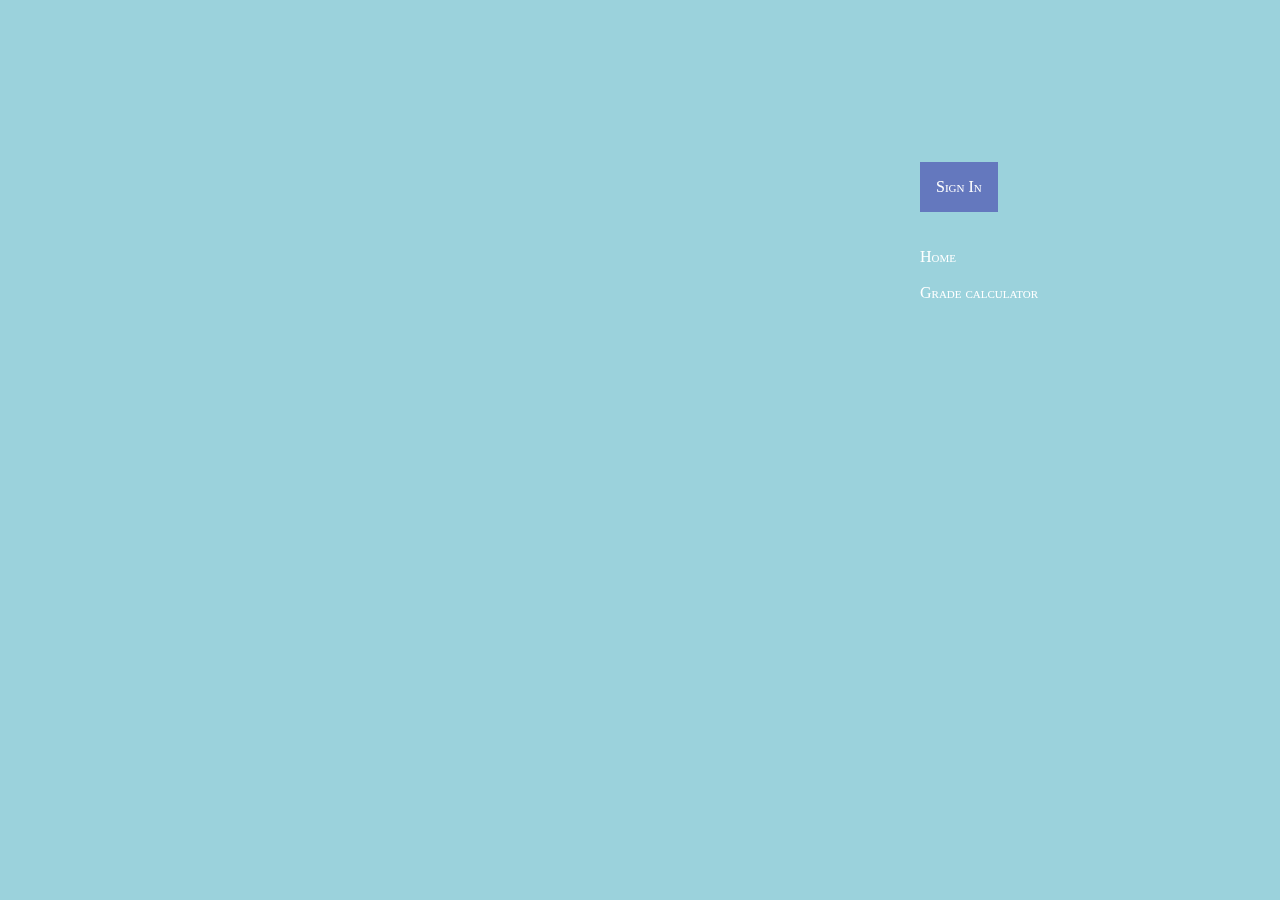
==== front_end/index.html @ e19d7d18 "frontend" ====
<!DOCTYPE html>
<html>
<head>
  <meta charset="utf-8">
  <title>StudentZone</title>

  <link rel="stylesheet" href="project.css">

  <script src="project.js"></script>

</head>
<body>
  <canvas id = "canvas">
  <h1>Welcome!</h1>
  </canvas>

  <p id = "intro"></p>

  <div id = "navbar">

    <div class="dropdown">
      <button onclick="Dropdown()" class="dropbtn">Sign In</button>
      <div id="myDropdown" class="dropdown-content">
        <form action="" method="post">
          Username <br>
          <input type="user" name="q">
          <br>
          Password <br>
          <input type="password" name="p">
          <br><br>
          <input type="submit" value="Login" id="submit">
          <br><br>
        </form>
      </div>
    </div>
    <br><br>
    <a>Home</a>
    <br><br>
    <a >Grade calculator</a>
  </div>
</body>
</html>
---- front_end/project.css ----
body{
  background-color: rgb(155,210,220);
  font-family: "Century Gothic";
  font-variant: small-caps;
  color: #FFF;
}

#navbar{
  right: 40px;
  position: fixed;
  width: 25%;
  float: right;
}

#intro{
  left: 10px;
  width: 65%;
  float: left;
}

h1{
  padding: 30px;
}

a{

}

/* Dropdown Button */
.dropbtn {
    background-color: rgb(100,120,190);
    padding: 16px;
    font-size: 16px;
    font-family: "Century Gothic";
    font-variant: small-caps;
    color: #FFF;
    border: none;
    cursor: pointer;
}

/* Dropdown button on hover & focus */
.dropbtn:hover, .dropbtn:focus {
    background-color: rgb(90,50,150);
}

/* Dropdown Content (Hidden by Default) */
.dropdown-content {
    display: none;
    color: rgb(100,50,150);
    position: absolute;
    background-color: rgba(255, 255, 255, .8);
    min-width: 160px;
    box-shadow: 0px 8px 16px 0px rgba(0,0,0,0.2);
    z-index: 1;
    margin left: auto;
    padding: 10px;
}

/* Change color of dropdown links on hover */
.dropdown-content a:hover {background-color: #f1f1f1}

/* Show the dropdown menu (use JS to add this class to the .dropdown-content container when the user clicks on the dropdown button) */
.show {display:block;}

/*Login button*/
#submit{
  background-color: rgb(90,50,150);
  font-family: "Century Gothic";
  font-variant: small-caps;
  color: #fff;
  border-color: rgb(90,50,150);
  padding: 10px;

  text-shadow:none;
}
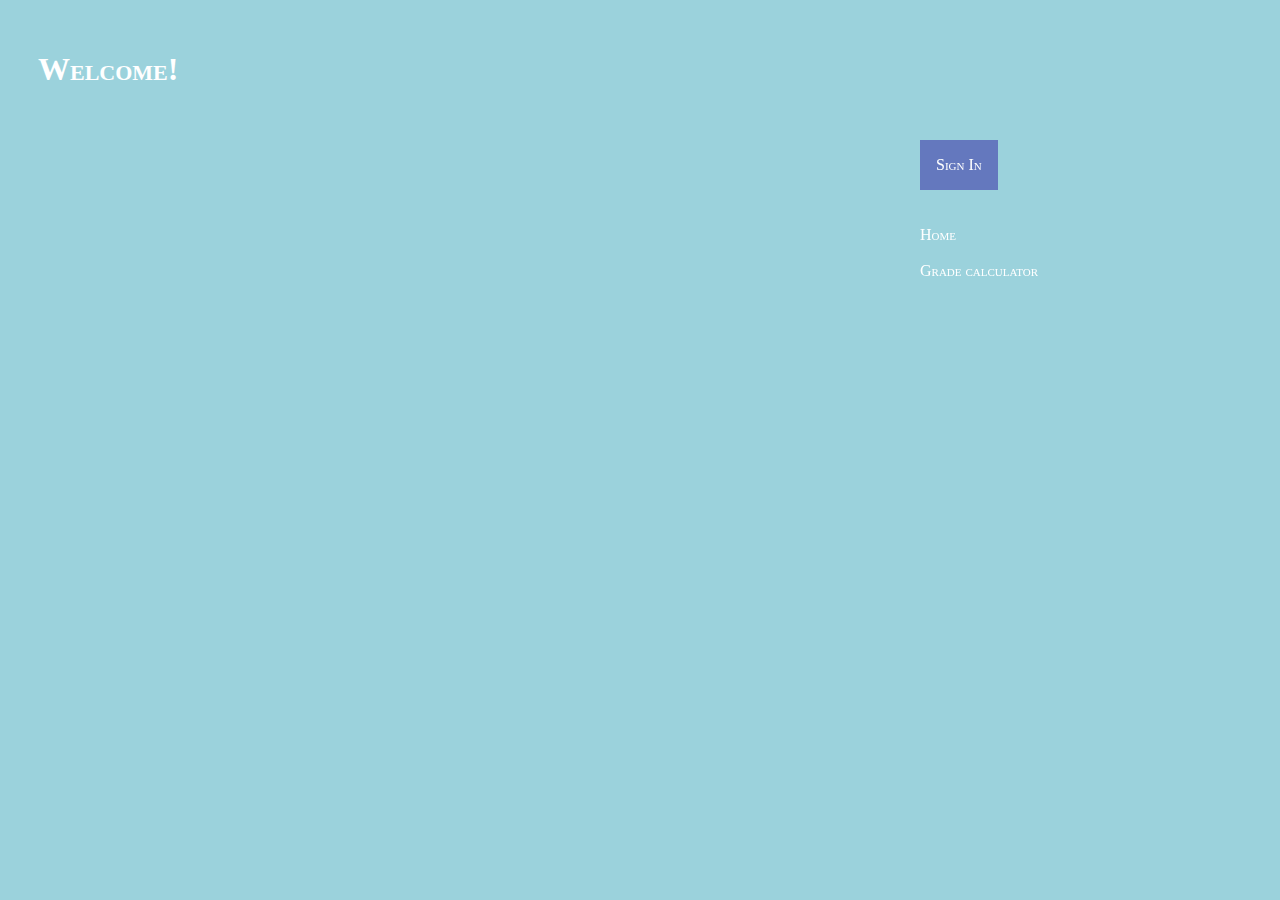
==== commit 583493d4: "fixed title issue" ====
--- a/front_end/index.html
+++ b/front_end/index.html
@@ -10,8 +10,8 @@
 
 </head>
 <body>
-  <canvas id = "canvas">
   <h1>Welcome!</h1>
+  <canvas id = "canvas1">
   </canvas>
 
   <p id = "intro"></p>
--- a/front_end/project.css
+++ b/front_end/project.css
@@ -16,6 +16,14 @@
   left: 10px;
   width: 65%;
   float: left;
+}
+canvas{
+  position:absolute;
+  left:0;
+  top:0;
+  z-index:-1;
+  width: 100%;
+  height: 100%;
 }
 
 h1{
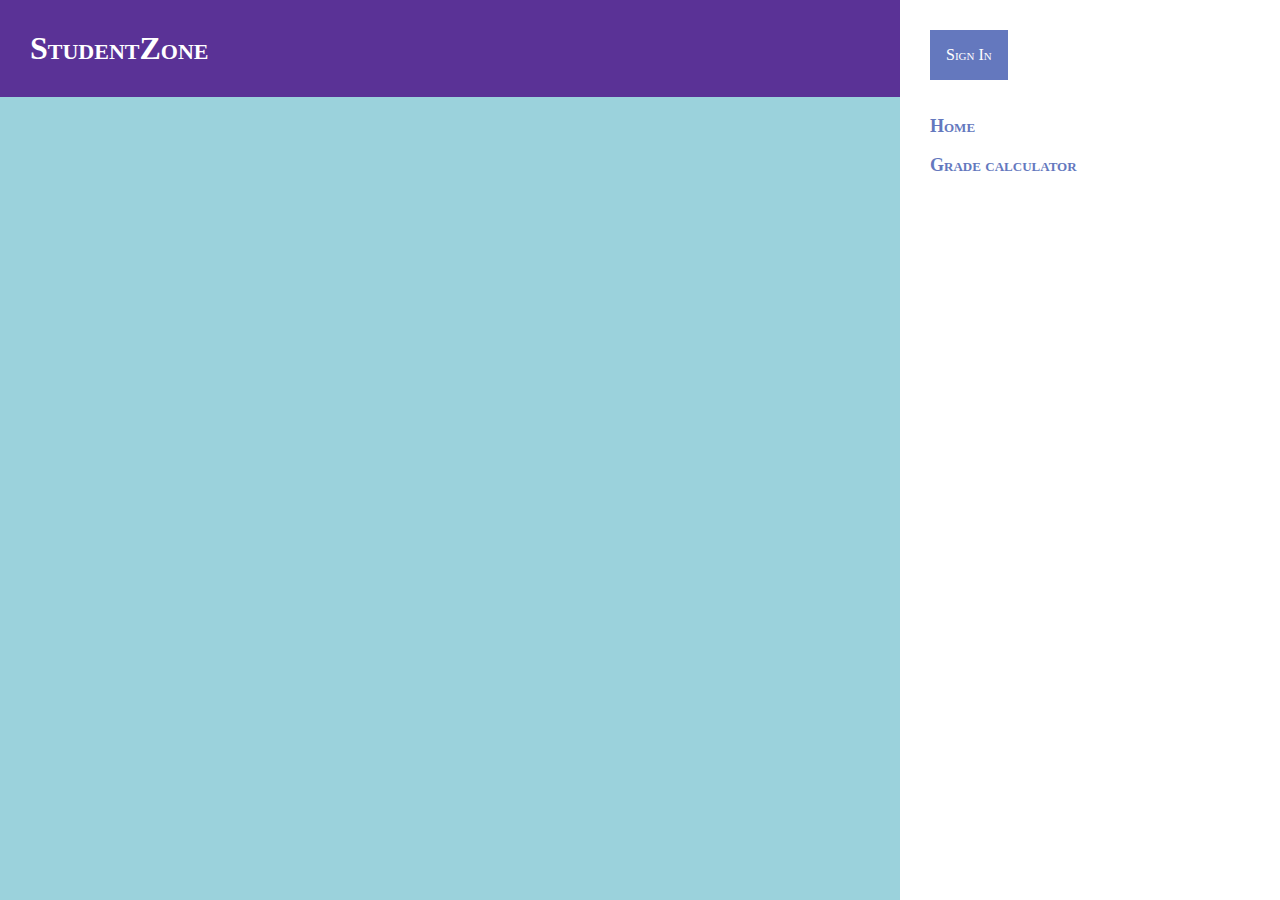
==== commit 9da3ccc8: "changed" ====
--- a/front_end/index.html
+++ b/front_end/index.html
@@ -10,11 +10,9 @@
 
 </head>
 <body>
-  <h1>Welcome!</h1>
+  <h1>StudentZone</h1>
   <canvas id = "canvas1">
   </canvas>
-
-  <p id = "intro"></p>
 
   <div id = "navbar">
 
@@ -34,9 +32,9 @@
       </div>
     </div>
     <br><br>
-    <a>Home</a>
+    <a href="">Home</a>
     <br><br>
-    <a >Grade calculator</a>
+    <a href="grade_calc.html">Grade calculator</a>
   </div>
 </body>
 </html>
--- a/front_end/project.css
+++ b/front_end/project.css
@@ -5,17 +5,29 @@
   color: #FFF;
 }
 
+html,body{
+  margin: 0;
+  padding: 0;
+}
+
 #navbar{
-  right: 40px;
+  right: 0px;
+  top: 0px;
+  height: 100%;
   position: fixed;
   width: 25%;
   float: right;
+  background-color: rgba(255, 255, 255, 1);
+  padding: 30px;
 }
 
-#intro{
+p, #testcalc{
   left: 10px;
   width: 65%;
   float: left;
+  padding: 10px;
+  color: rgb(90,50,150);
+  font-size: 20px;
 }
 canvas{
   position:absolute;
@@ -27,10 +39,25 @@
 }
 
 h1{
+  border-left: 0px;
+  border-top: 0px;
   padding: 30px;
+  background-color: rgb(90,50,150);
+  margin: 0px;
 }
 
 a{
+  text-decoration: none;
+  font-weight: bold;
+  font-size: 18px;
+  color: rgb(100,120,190);
+}
+
+a:hover{
+  color: rgb(90,50,150);
+}
+
+#testcalc{
 
 }
 
@@ -56,9 +83,9 @@
     display: none;
     color: rgb(100,50,150);
     position: absolute;
-    background-color: rgba(255, 255, 255, .8);
+    background-color: rgba(255, 255, 255, 1);
     min-width: 160px;
-    box-shadow: 0px 8px 16px 0px rgba(0,0,0,0.2);
+    box-shadow: 0px 8px 16px 2px rgba(0,0,0,0.2);
     z-index: 1;
     margin left: auto;
     padding: 10px;
@@ -72,12 +99,16 @@
 
 /*Login button*/
 #submit{
-  background-color: rgb(90,50,150);
+  background-color: rgb(100,120,190);
   font-family: "Century Gothic";
   font-variant: small-caps;
   color: #fff;
-  border-color: rgb(90,50,150);
+  border-color: rgb(100,120,190);
   padding: 10px;
-
+  font-size: 16px;
   text-shadow:none;
 }
+
+#submit:hover{
+  background-color: rgb(90,50,150);
+}
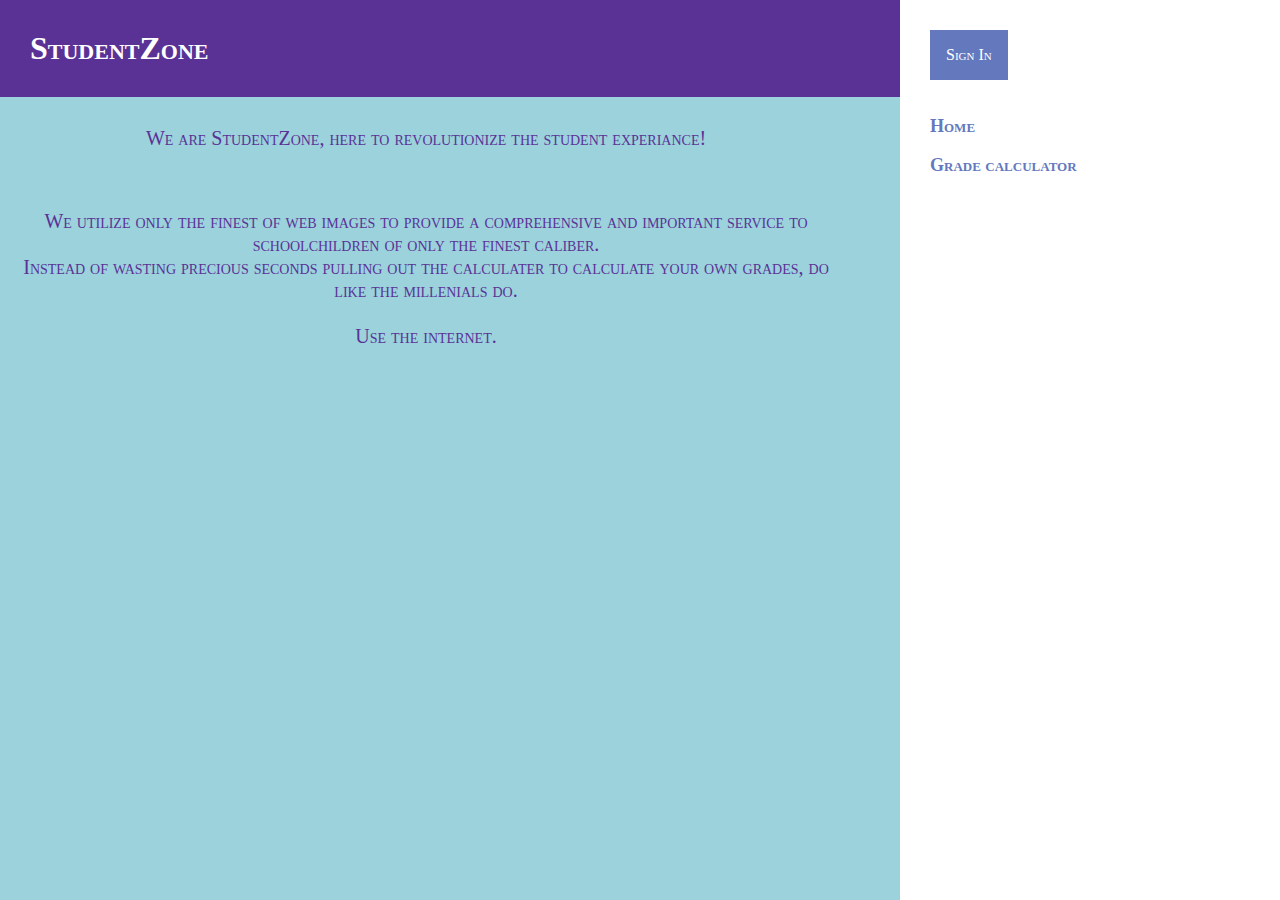
==== commit 413c5368: "MADE IT WURK GURRLLL" ====
--- a/front_end/index.html
+++ b/front_end/index.html
@@ -10,9 +10,15 @@
 
 </head>
 <body>
-  <h1>StudentZone</h1>
+  <h1>StudentZone </h1>
   <canvas id = "canvas1">
   </canvas>
+
+  <center><p>We are StudentZone, here to revolutionize the student experiance!</p>
+  <p>We utilize only the finest of web images to provide a comprehensive and important service
+  to schoolchildren of only the finest caliber.<br>Instead of wasting precious seconds
+  pulling out the calculater to calculate your own grades, do like the millenials do.
+  <br><br>Use the internet.</p></center>
 
   <div id = "navbar">
 
--- a/front_end/project.css
+++ b/front_end/project.css
@@ -43,6 +43,11 @@
   border-top: 0px;
   padding: 30px;
   background-color: rgb(90,50,150);
+  margin: 0px;
+}
+
+h6{
+  border-left: 20px;
   margin: 0px;
 }
 
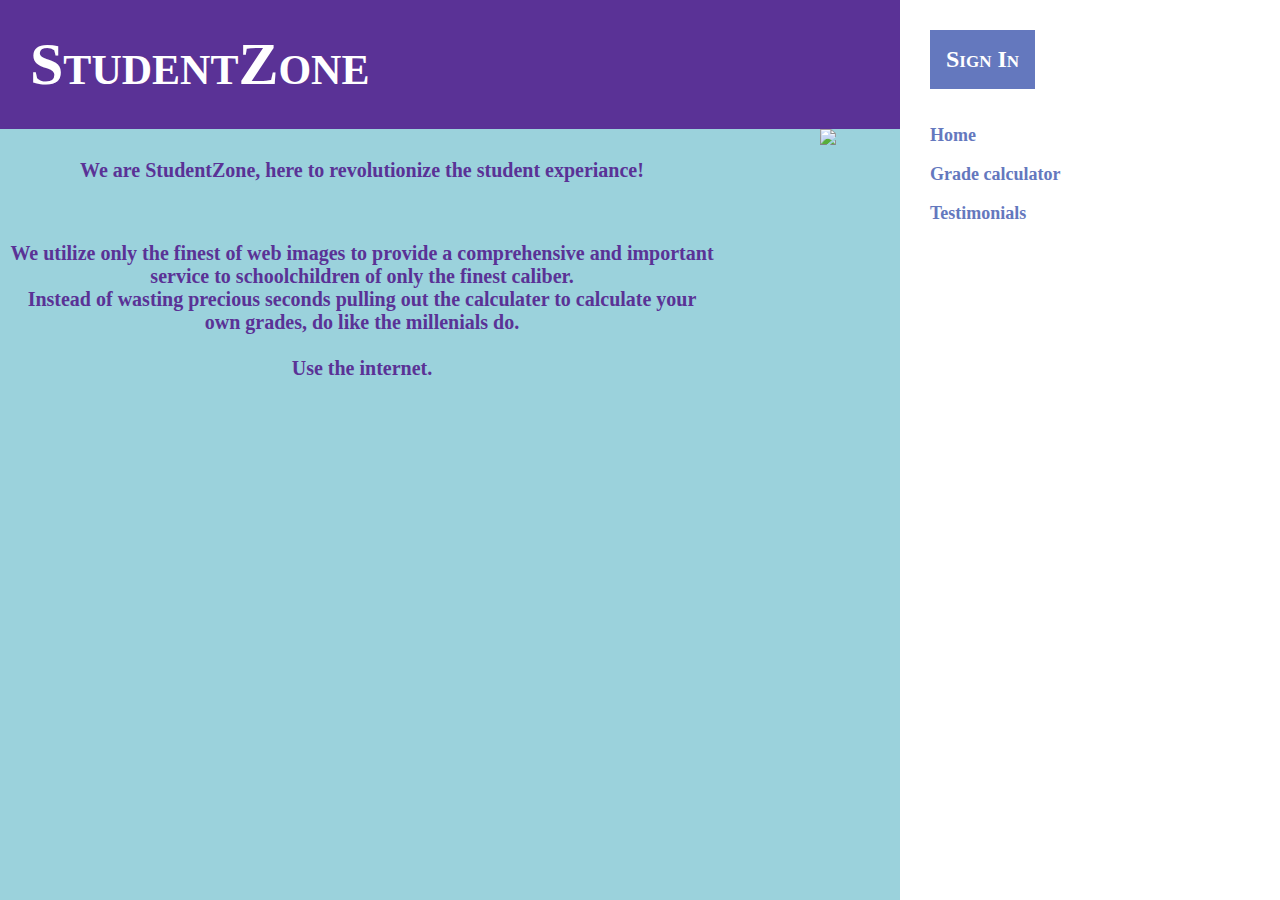
==== commit c837d91e: "DONE! ONly bits and pieces needed" ====
--- a/front_end/index.html
+++ b/front_end/index.html
@@ -20,6 +20,8 @@
   pulling out the calculater to calculate your own grades, do like the millenials do.
   <br><br>Use the internet.</p></center>
 
+  <img src="https://pics.me.me/asian-grading-scale-a-average-b-below-average-c-cant-10560647.png">
+
   <div id = "navbar">
 
     <div class="dropdown">
@@ -41,6 +43,8 @@
     <a href="">Home</a>
     <br><br>
     <a href="grade_calc.html">Grade calculator</a>
+    <br><br>
+    <a href="testimonials.html">Testimonials</a>
   </div>
 </body>
 </html>
--- a/front_end/project.css
+++ b/front_end/project.css
@@ -1,8 +1,8 @@
 body{
   background-color: rgb(155,210,220);
   font-family: "Century Gothic";
-  font-variant: small-caps;
   color: #FFF;
+  font-weight: bold;
 }
 
 html,body{
@@ -21,14 +21,30 @@
   padding: 30px;
 }
 
-p, #testcalc{
-  left: 10px;
-  width: 65%;
+p, #t, #testcalc{
+  width: 55%;
   float: left;
   padding: 10px;
   color: rgb(90,50,150);
   font-size: 20px;
 }
+
+#t {
+    border-style: solid;
+    border-width: 3px;
+    border-color: #fff;
+    background-color: rgb(255, 255, 255);
+    width: 50%;
+    box-shadow: 0px 8px 16px 2px rgba(0,0,0,0.2);
+    z-index: 1;
+    margin-left: 8%;
+}
+
+img{
+  margin-left: 7.5%;
+  width: 55%;
+}
+
 canvas{
   position:absolute;
   left:0;
@@ -44,6 +60,9 @@
   padding: 30px;
   background-color: rgb(90,50,150);
   margin: 0px;
+  font-size: 60px;
+  font-family: "Century Gothic";
+  font-variant: small-caps;
 }
 
 h6{
@@ -70,12 +89,13 @@
 .dropbtn {
     background-color: rgb(100,120,190);
     padding: 16px;
-    font-size: 16px;
+    font-size: 24px;
     font-family: "Century Gothic";
     font-variant: small-caps;
     color: #FFF;
     border: none;
     cursor: pointer;
+    font-weight: bold;
 }
 
 /* Dropdown button on hover & focus */
@@ -112,6 +132,7 @@
   padding: 10px;
   font-size: 16px;
   text-shadow:none;
+  font-weight: bold;
 }
 
 #submit:hover{
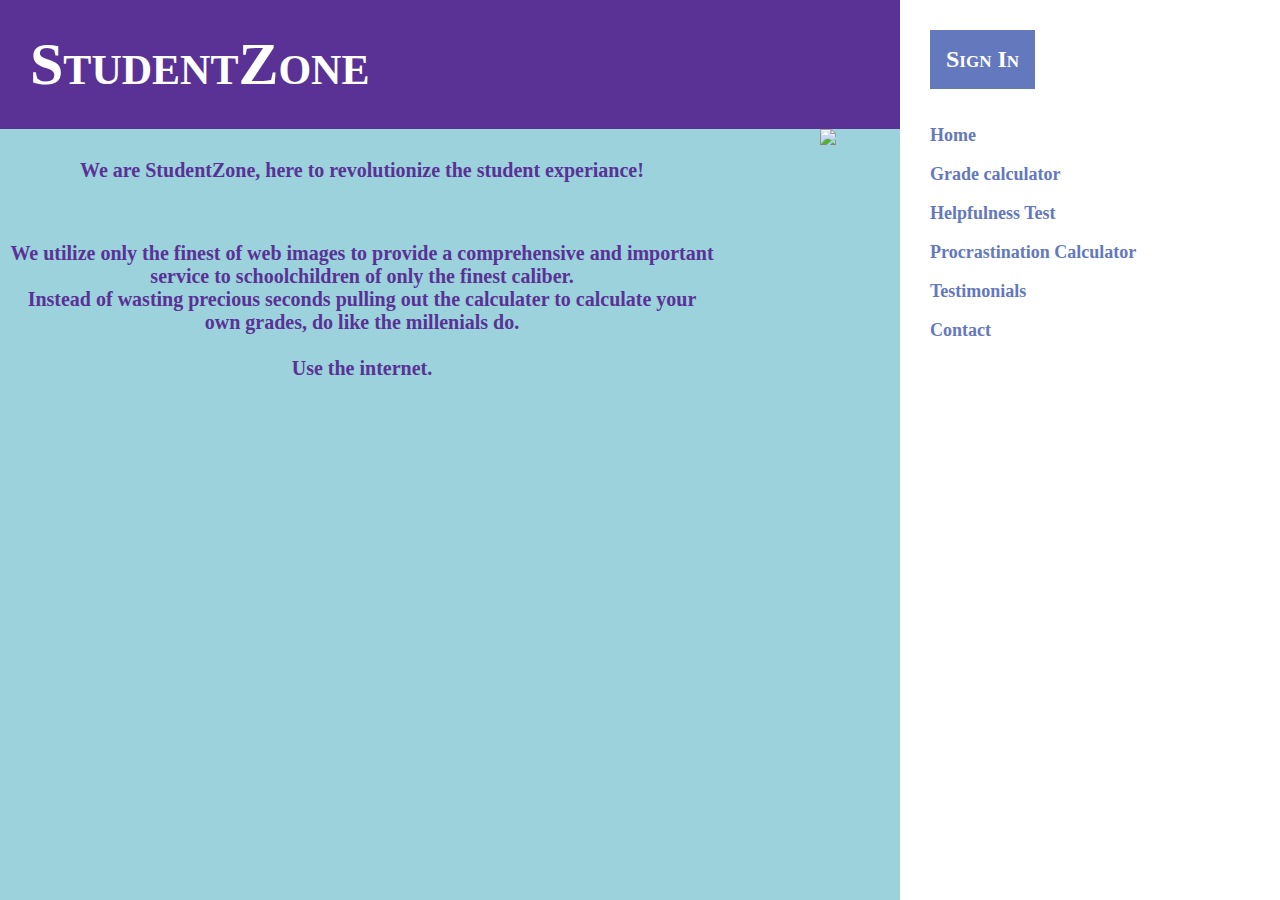
==== commit 7f085fb7: "bells and whistles" ====
--- a/front_end/index.html
+++ b/front_end/index.html
@@ -44,7 +44,13 @@
     <br><br>
     <a href="grade_calc.html">Grade calculator</a>
     <br><br>
+    <a href="helpfulness.html">Helpfulness Test</a>
+    <br><br>
+    <a href="procrastination.html">Procrastination Calculator</a>
+    <br><br>
     <a href="testimonials.html">Testimonials</a>
+    <br><br>
+    <a href="contact.html">Contact</a>
   </div>
 </body>
 </html>
